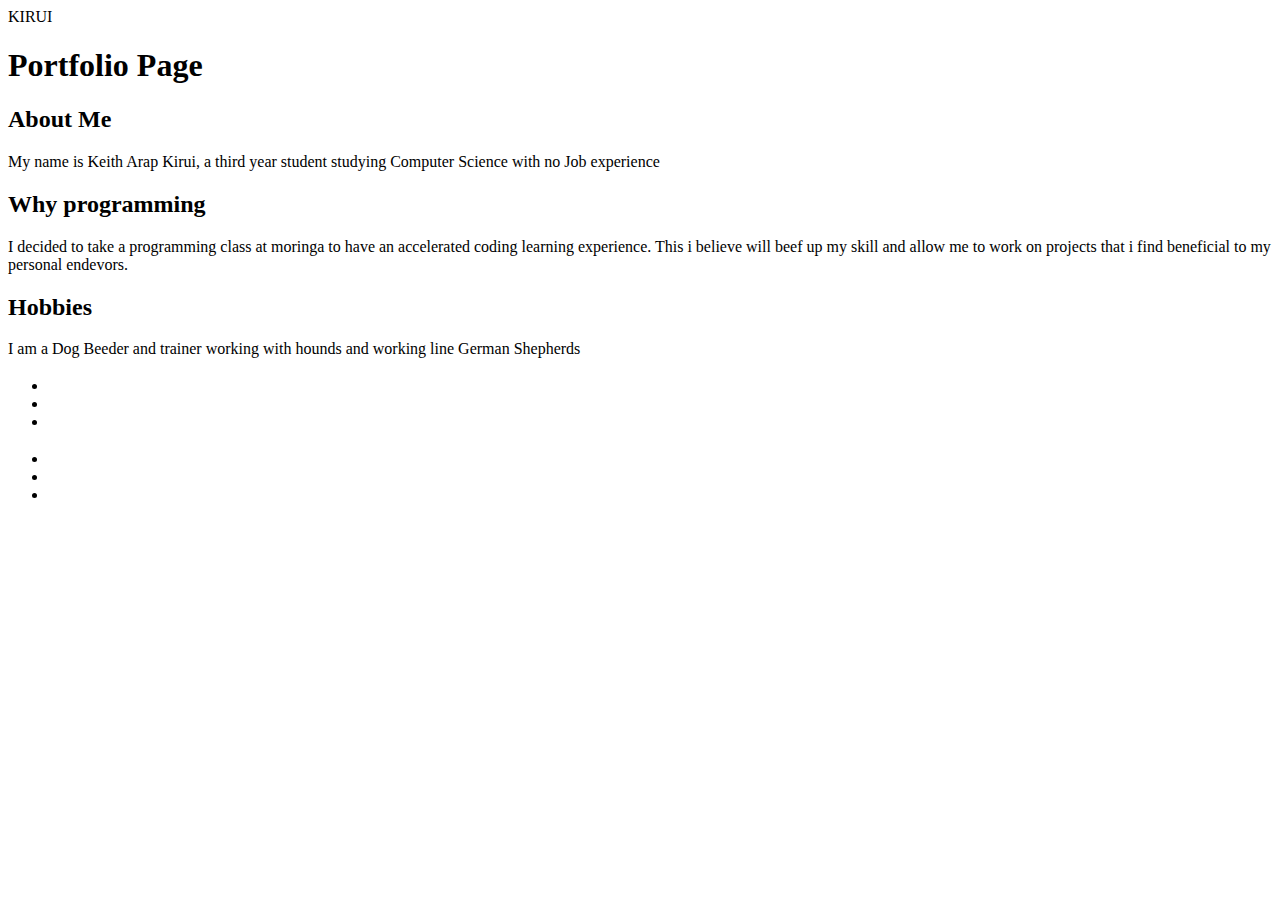
==== kirui91/index.html @ bd748e89 "site structure" ====
<!DOCTYPE html>
<html lang="en">
    <title>Kirui week1</title>  
    <head>
        <header>
            <div class="header-sec">
                KIRUI
            </div>
        </header>

      

    </head>
    <h1>Portfolio Page</h1>

    <body>
        <div class="containor">
            <div class="float-sec">
                <div class="one">
                <h2>About Me</h2>
                <p>My name is Keith Arap Kirui, a third year student 
                    studying Computer Science with no Job experience
                </p></div>
                <div class="two">
                <h2>Why programming</h2>
                <p>I decided to take a programming class at moringa to have an accelerated 
                    coding learning experience. This i believe will beef up my skill
                    and allow me to work on projects that i find beneficial to my personal 
                    endevors. 
                </p></div>
                <div class="three">
                <h2>Hobbies</h2>
                <p>
                    I am a Dog Beeder and trainer working with hounds and working line
                    German Shepherds
                </p></div>
            </div>
        </div>
        <div class="quotes">
            <h3></h3>
            <ul class="list">
                <li></li>
                <li></li>
                <li></li>
            </ul>
        </div>
        <div class="artists">
            <h3></h3>
            <ul class="list">
                <li></li>
                <li></li>
                <li></li>
            </ul>
        </div>

    </body>
</html>
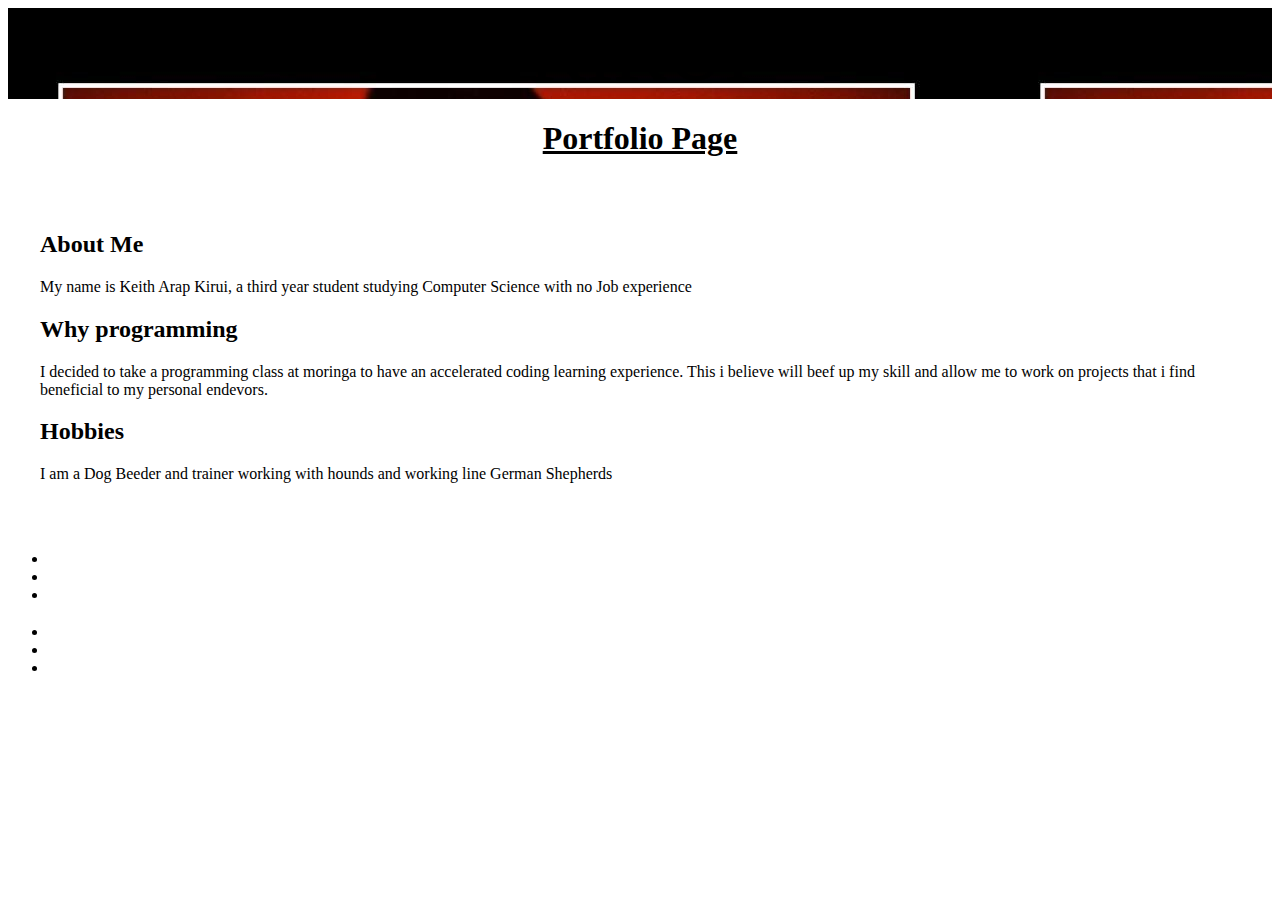
==== commit 4ddaedca: "link style sheet" ====
--- a/kirui91/index.html
+++ b/kirui91/index.html
@@ -2,6 +2,7 @@
 <html lang="en">
     <title>Kirui week1</title>  
     <head>
+        <link rel="stylesheet" href="style.css">
         <header>
             <div class="header-sec">
                 KIRUI
@@ -16,25 +17,29 @@
     <body>
         <div class="containor">
             <div class="float-sec">
-                <div class="one">
+                <div class="cont-2">
                 <h2>About Me</h2>
                 <p>My name is Keith Arap Kirui, a third year student 
                     studying Computer Science with no Job experience
                 </p></div>
-                <div class="two">
+                <div class="cont-2">
                 <h2>Why programming</h2>
                 <p>I decided to take a programming class at moringa to have an accelerated 
                     coding learning experience. This i believe will beef up my skill
                     and allow me to work on projects that i find beneficial to my personal 
                     endevors. 
                 </p></div>
-                <div class="three">
+                <div class="cont-2">
                 <h2>Hobbies</h2>
                 <p>
                     I am a Dog Beeder and trainer working with hounds and working line
                     German Shepherds
                 </p></div>
             </div>
+        </div>
+        <div class="prev-projects">
+            <div class="site1"></div>
+            <div class="site2"></div>
         </div>
         <div class="quotes">
             <h3></h3>
--- a/kirui91/style.css
+++ b/kirui91/style.css
@@ -0,0 +1,23 @@
+.header-sec{
+    font-size: 5rem;
+    text-align: center;
+    background: url(img/hero.jpg);
+}
+h1{
+    text-align: center;
+    text-decoration: underline;
+    font-family: 'Times New Roman', Times, serif;
+
+
+}
+.containor{
+    padding: 2rem;
+    align-items: center;
+}
+.cont-sec{
+    background:rgba(131, 42, 42, 0);
+    width: 100%;
+}
+.cont-2{
+    display: inline;
+}